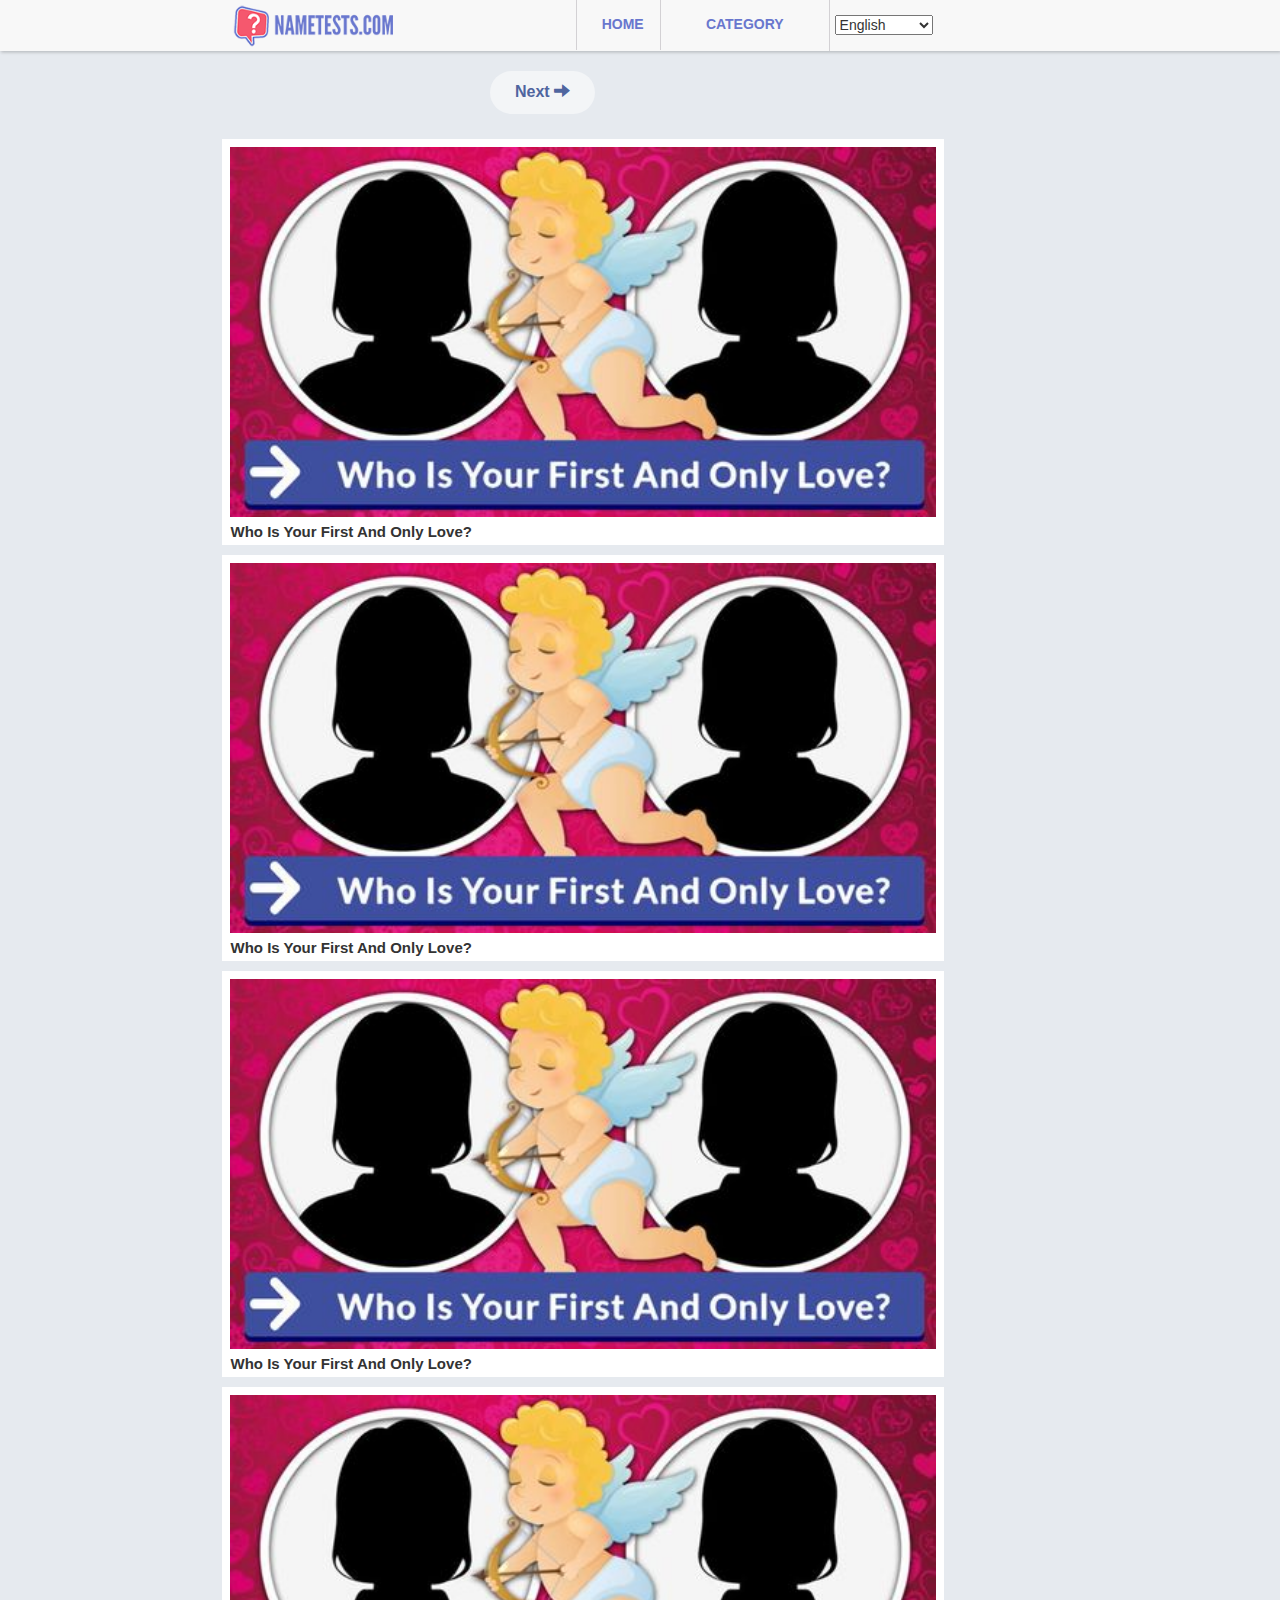
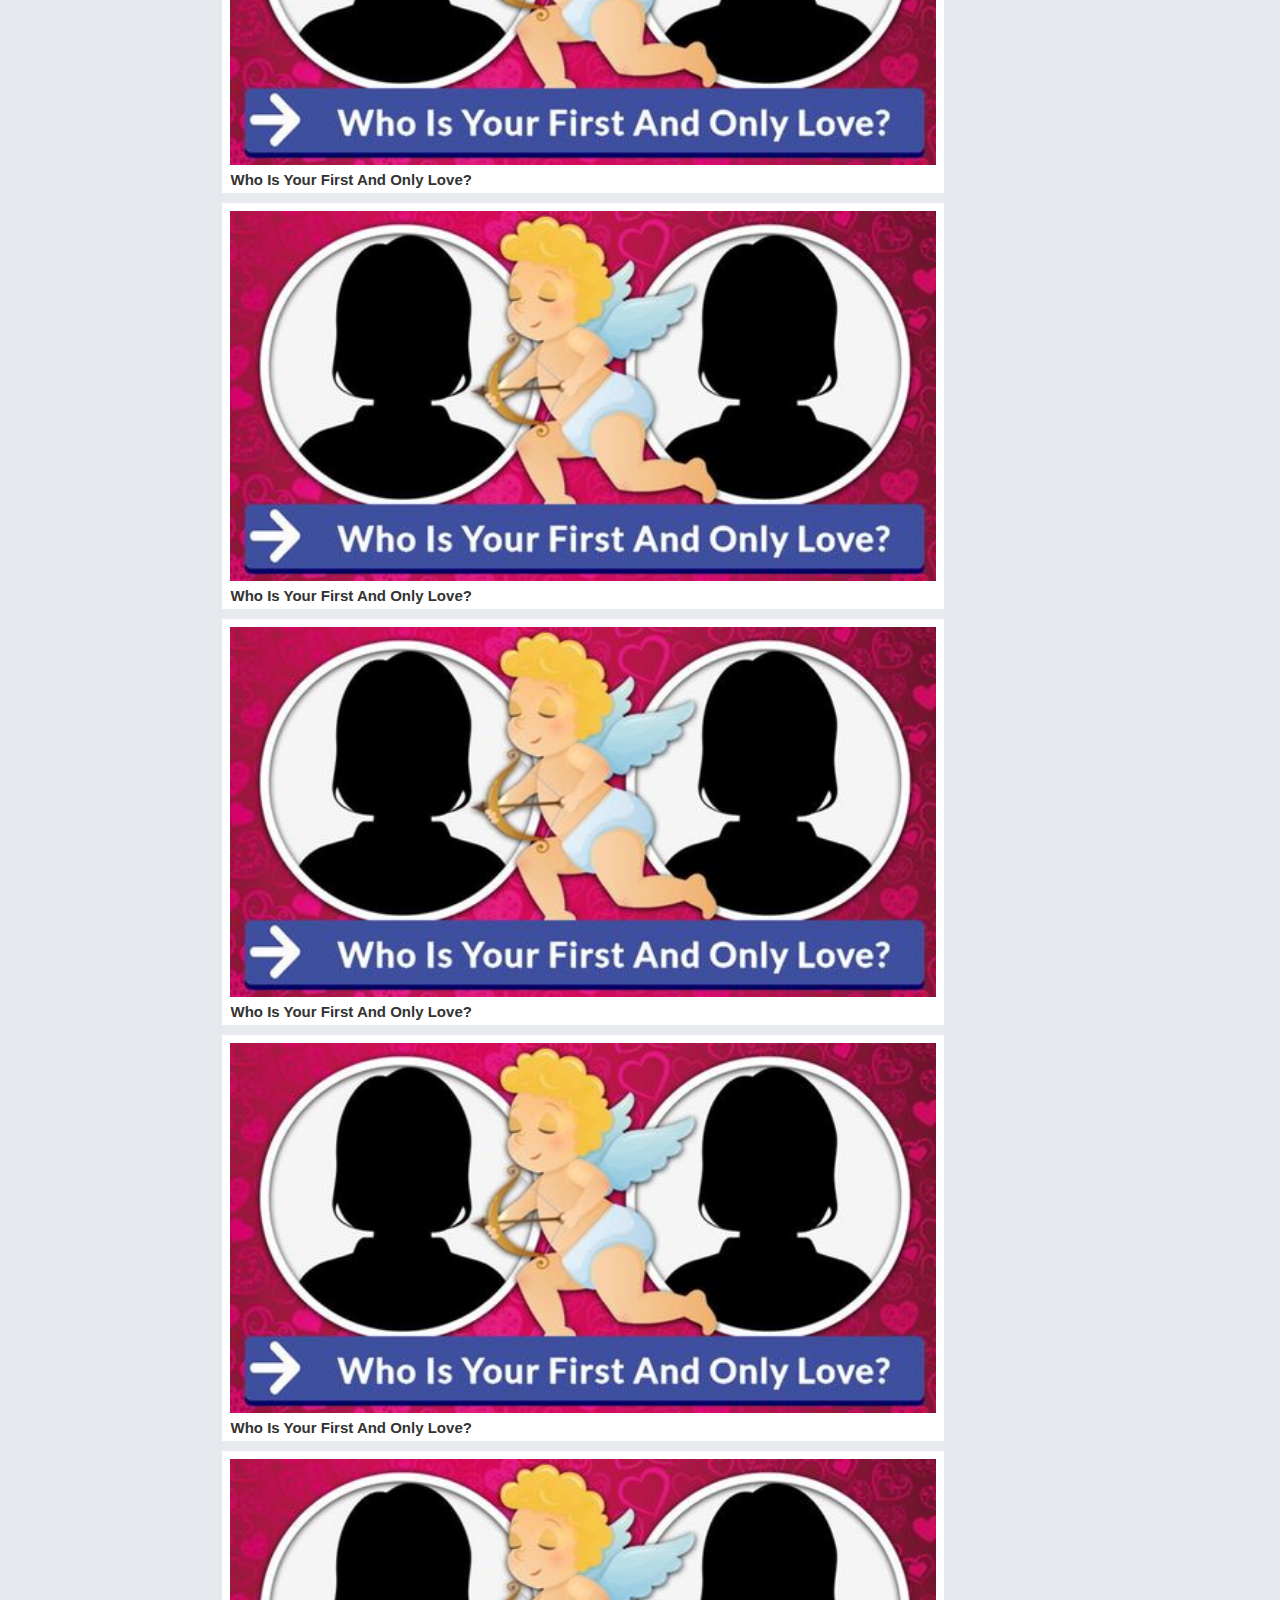
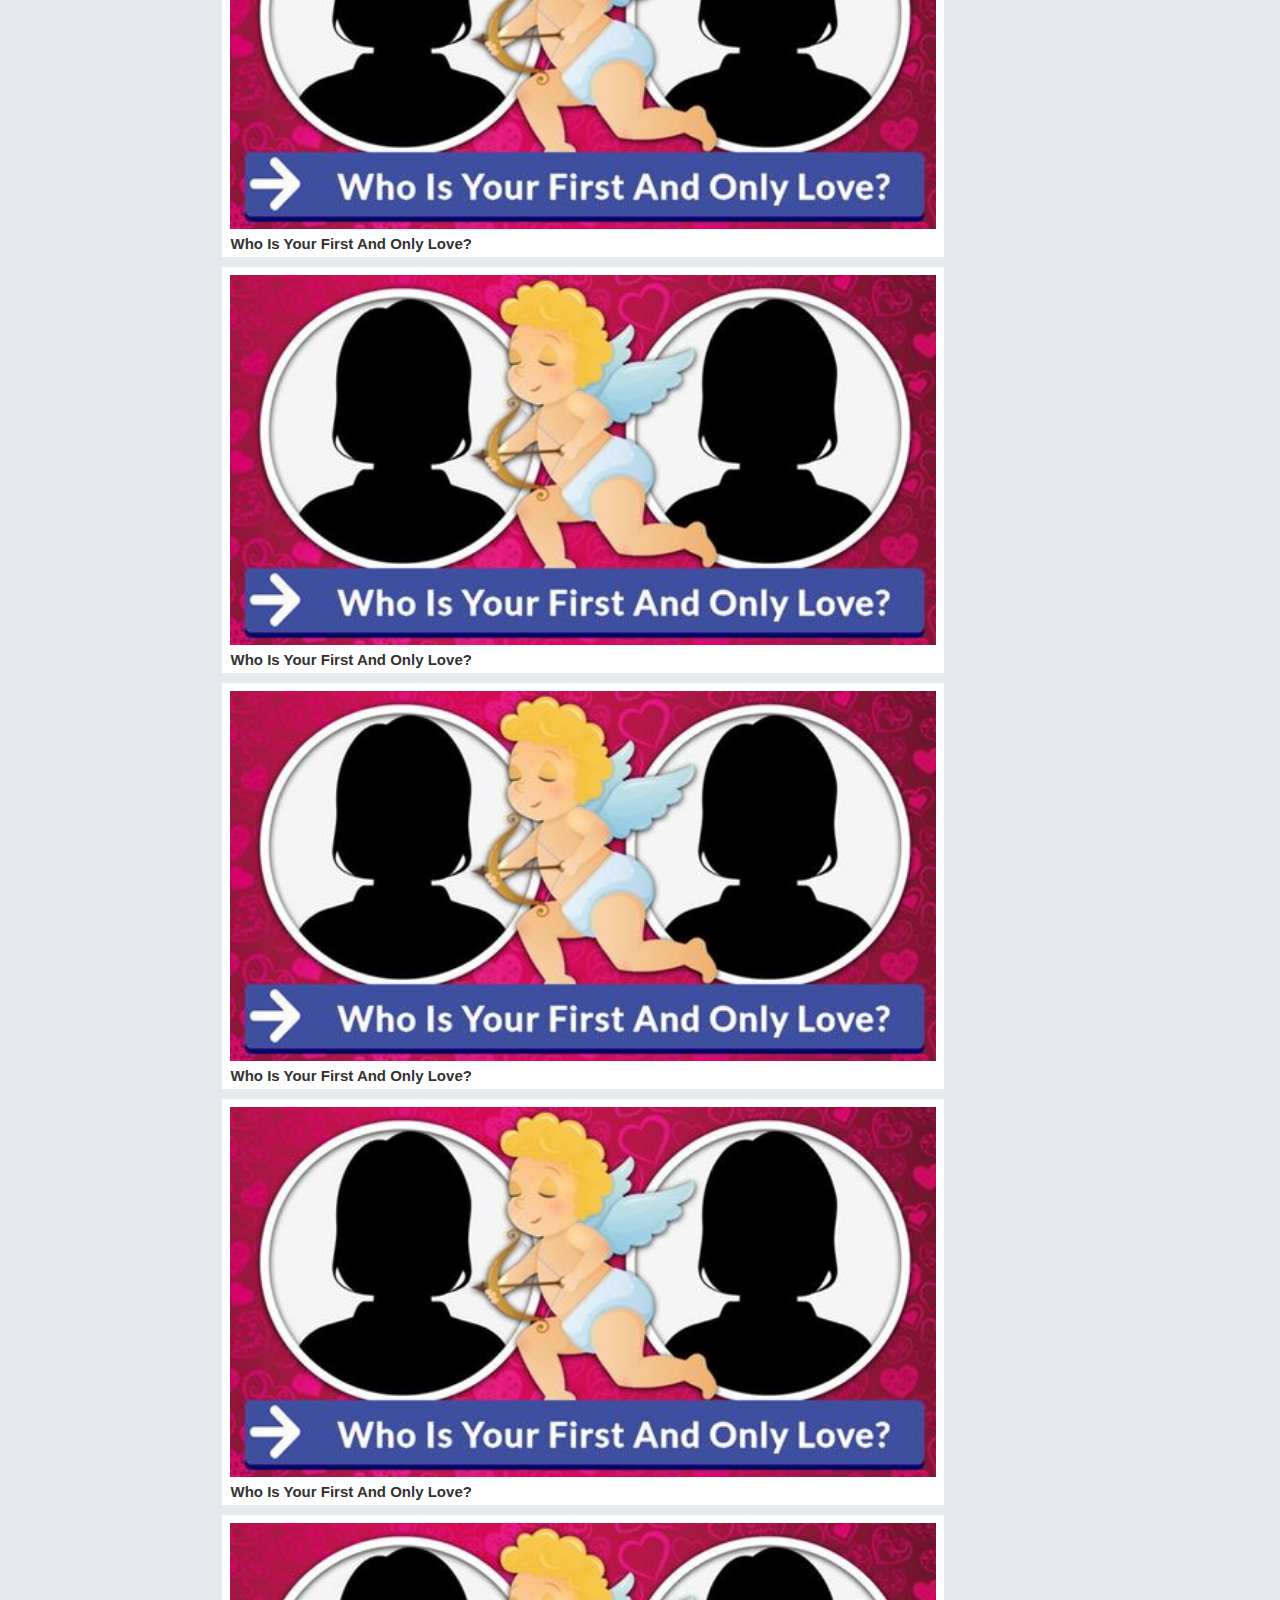
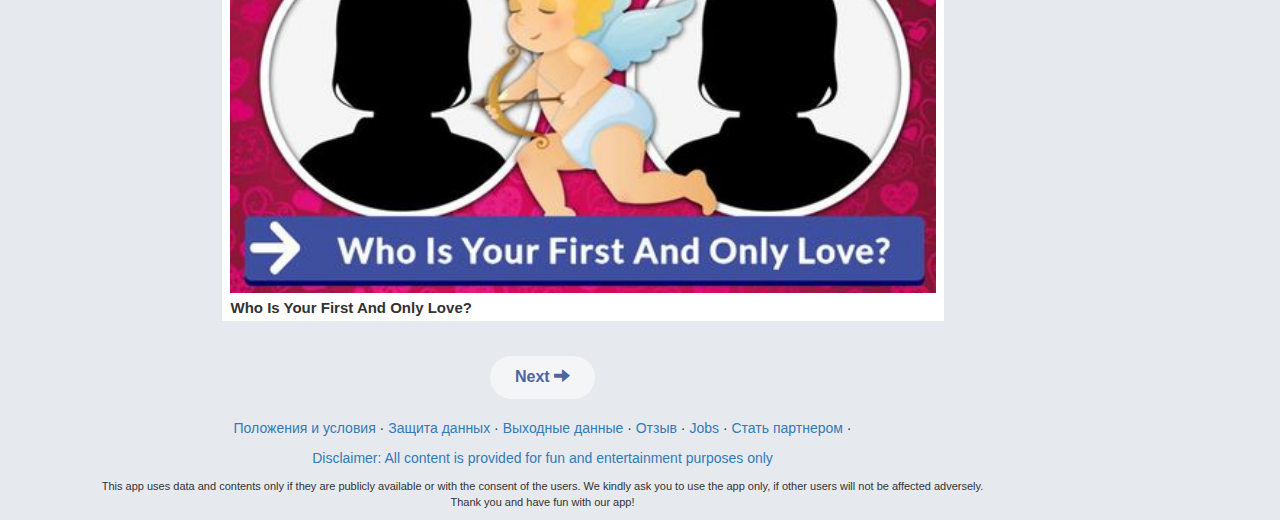
==== category.html @ 8df560ea "category and news added" ====
<!DOCTYPE html>
<html>
<head>
	<meta charset="utf-8">
	<meta name="viewport" content="width=device-width, initial-scale=1">
	<title>Nametests.com</title>

	<link rel="stylesheet"  href="font/glyphicons-halflings-regular.ttf">
	<link rel="stylesheet"  href="font/glyphicons-halflings-regular.svg">
	<link rel="stylesheet"  href="font/glyphicons-halflings-regular.eot">
	<link rel="stylesheet"  href="font/glyphicons-halflings-regular.woff">
	<link rel="stylesheet"  href="font/glyphicons-halflings-regular.woff2">

	<link rel="stylesheet" type="text/css" href="css/bootstrap.min.css">

	<link rel="stylesheet" type="text/css" href="css/style.css">
</head>
<body>
	<header class="navbar navbar-default col-md-12">
		<div class="row col-md-12 col-lg-10 col-lg-offset-1">

			<button type="button" class="navbar-toggle collapsed" id="menuBottom">
				<span class="sr-only">Toggle navigation</span>
				<span class="icon-bar"></span>
				<span class="icon-bar"></span>
				<span class="icon-bar"></span>
			</button>


			<div class="navbar-header col-md-2 col-sm-3 col-xs-4 col-md-offset-1 pull-xs-right">
				<a class="navbar-brand" href="/">
					<img src="images/logo.png" alt="nametests.com">
				</a>
			</div>
			<span class="fb-like-wrapper hidden-sm col-md-2 col-xs-3 hidden-xs">
				<div class="fb-like fb_iframe_widget" data-colorscheme="light" data-layout="button_count" data-action="like" data-show-faces="false" data-share="false" data-href="https://www.facebook.com/pages/nametestscom-%D1%80%D1%83%D1%81%D1%81%D0%BA%D0%B8%D0%B9/1572957792959895
" fb-xfbml-state="rendered" fb-iframe-plugin-query="action=like&amp;app_id=1629023360662076&amp;color_scheme=light&amp;container_width=79&amp;href=https%3A%2F%2Fwww.facebook.com%2Fpages%2Fnametestscom-%25D1%2580%25D1%2583%25D1%2581%25D1%2581%25D0%25BA%25D0%25B8%25D0%25B9%2F1572957792959895&amp;layout=button_count&amp;locale=ru_RU&amp;sdk=joey&amp;share=false&amp;show_faces=false">
					<span style="vertical-align: bottom; width: 123px; height: 20px;">
						<iframe name="f159bba89177264" width="1000px" height="1000px" frameborder="0" allowtransparency="true" allowfullscreen="true" scrolling="no" title="fb:like Facebook Social Plugin" src="https://www.facebook.com/v2.9/plugins/like.php?action=like&amp;app_id=1629023360662076&amp;channel=https%3A%2F%2Fstaticxx.facebook.com%2Fconnect%2Fxd_arbiter%2Fr%2F87XNE1PC38r.js%3Fversion%3D42%23cb%3Dfc40e62233b678%26domain%3Dru.nametests.com%26origin%3Dhttps%253A%252F%252Fru.nametests.com%252Ff3773d6dfa85e8%26relation%3Dparent.parent&amp;color_scheme=light&amp;container_width=79&amp;href=https%3A%2F%2Fwww.facebook.com%2Fpages%2Fnametestscom-%25D1%2580%25D1%2583%25D1%2581%25D1%2581%25D0%25BA%25D0%25B8%25D0%25B9%2F1572957792959895&amp;layout=button_count&amp;locale=ru_RU&amp;sdk=joey&amp;share=false&amp;show_faces=false" style="border: none; visibility: visible; width: 123px; height: 20px;" class="">
						</iframe>
					</span>
				</div>
			</span>
			<div class="active col-md-1 col-sm-2 hidden-xs">
				<a href="index.html">HOME</a>
			</div>
			<div class="active col-md-2 col-sm-2 hidden-xs">
				<a href="category.html">CATEGORY</a>
			</div>
			<div class="lang-selector col-md-1 col-sm-2 hidden-xs">
				<select id="langchooser" class="user-success">
					<option value="de">Deutsch</option>
					<option value="en" selected="">English</option>
					<option value="es">Español</option>
					<option value="pt">Português</option>
					<option value="it">Italiano</option>
					<option value="fr">Français</option>
					<option value="nl">Nederlands</option>
					<option value="hu">Magyar</option>
					<option value="el">Ελληνικά</option>
					<option value="tr">Türkçe</option>
					<option value="da">Dansk</option>
					<option value="ru">русский</option>
					<option value="sv">Svenska</option>
					<option value="cs">čeština</option>
					<option value="sk">Slovenčina</option>
					<option value="no">Norsk</option>
					<option value="fi">Suomi</option>
					<option value="ar">العربية</option>
					<option value="id">Indonesia</option>
					<option value="pl">Polski</option>
					<option value="ja">日本人</option>
					<option value="sl">Slovenščina</option>
					<option value="bg">български</option>
					<option value="lt">Lietuvos</option>
					<option value="lv">Latviešu</option>
					<option value="bs">Bosanski</option>
					<option value="hr">Hrvatski</option>
					<option value="et">Eesti</option>
					<option value="hi">नॉट</option>
					<option value="ko">한국의</option>
					<option value="mk">македонски</option>
					<option value="ro">Român</option>
					<option value="sr">српски</option>
					<option value="tl">Tagalog</option>
					<option value="th">ไทย</option>
					<option value="kk">Қазақ</option>
					<option value="vi">tiếng Việt</option>
					<option value="ms">Malaysiah</option>
					<option value="zh">中国</option>
					<option value="ur">اردو</option>
					<option value="he">עברית</option>
					<option value="bn">বাংলাভাষী</option>
					<option value="sw">Kiswahili</option>
					<option value="ne">नेपाली</option>
					<option value="uk">українська</option>
				</select>
			</div>
			<div class="row bottom-menu hidden-sm hidden-md hidden-lg" style="display: none;">
				<div class="row fb-btn">
					<div class="col-xs-12">
						<span class="fb-like-wrappe pull-left">
							<div class="fb-like fb_iframe_widget" data-colorscheme="light" data-layout="button_count" data-action="like" data-show-faces="false" data-share="false" data-href="https://www.facebook.com/pages/nametestscom-%D1%80%D1%83%D1%81%D1%81%D0%BA%D0%B8%D0%B9/1572957792959895
" fb-xfbml-state="rendered" fb-iframe-plugin-query="action=like&amp;app_id=1629023360662076&amp;color_scheme=light&amp;container_width=79&amp;href=https%3A%2F%2Fwww.facebook.com%2Fpages%2Fnametestscom-%25D1%2580%25D1%2583%25D1%2581%25D1%2581%25D0%25BA%25D0%25B8%25D0%25B9%2F1572957792959895&amp;layout=button_count&amp;locale=ru_RU&amp;sdk=joey&amp;share=false&amp;show_faces=false">
					<span style="vertical-align: bottom; width: 123px; height: 20px;">
						<iframe name="f159bba89177264" width="1000px" height="1000px" frameborder="0" allowtransparency="true" allowfullscreen="true" scrolling="no" title="fb:like Facebook Social Plugin" src="https://www.facebook.com/v2.9/plugins/like.php?action=like&amp;app_id=1629023360662076&amp;channel=https%3A%2F%2Fstaticxx.facebook.com%2Fconnect%2Fxd_arbiter%2Fr%2F87XNE1PC38r.js%3Fversion%3D42%23cb%3Dfc40e62233b678%26domain%3Dru.nametests.com%26origin%3Dhttps%253A%252F%252Fru.nametests.com%252Ff3773d6dfa85e8%26relation%3Dparent.parent&amp;color_scheme=light&amp;container_width=79&amp;href=https%3A%2F%2Fwww.facebook.com%2Fpages%2Fnametestscom-%25D1%2580%25D1%2583%25D1%2581%25D1%2581%25D0%25BA%25D0%25B8%25D0%25B9%2F1572957792959895&amp;layout=button_count&amp;locale=ru_RU&amp;sdk=joey&amp;share=false&amp;show_faces=false" style="border: none; visibility: visible; width: 123px; height: 20px;" class="">
						</iframe>
					</span>
						</div>
					</div>
				</div>
				<div class="row menu-btn">
					<div class="col-xs-12">
						<div class="menu-active">
							<a href="index.html">HOME</a>
						</div>
						<div class="menu-active">
							<a href="category.html">CATEGORY</a>
						</div>
					</div>
				</div>
				<div class="row selector">
					<div class="col-xs-12">
						<div class="menu-lang-selector">
				<select id="langchooser" class="user-success">
					<option value="de">Deutsch</option>
					<option value="en" selected="">English</option>
					<option value="es">Español</option>
					<option value="pt">Português</option>
					<option value="it">Italiano</option>
					<option value="fr">Français</option>
					<option value="nl">Nederlands</option>
					<option value="hu">Magyar</option>
					<option value="el">Ελληνικά</option>
					<option value="tr">Türkçe</option>
					<option value="da">Dansk</option>
					<option value="ru">русский</option>
					<option value="sv">Svenska</option>
					<option value="cs">čeština</option>
					<option value="sk">Slovenčina</option>
					<option value="no">Norsk</option>
					<option value="fi">Suomi</option>
					<option value="ar">العربية</option>
					<option value="id">Indonesia</option>
					<option value="pl">Polski</option>
					<option value="ja">日本人</option>
					<option value="sl">Slovenščina</option>
					<option value="bg">български</option>
					<option value="lt">Lietuvos</option>
					<option value="lv">Latviešu</option>
					<option value="bs">Bosanski</option>
					<option value="hr">Hrvatski</option>
					<option value="et">Eesti</option>
					<option value="hi">नॉट</option>
					<option value="ko">한국의</option>
					<option value="mk">македонски</option>
					<option value="ro">Român</option>
					<option value="sr">српски</option>
					<option value="tl">Tagalog</option>
					<option value="th">ไทย</option>
					<option value="kk">Қазақ</option>
					<option value="vi">tiếng Việt</option>
					<option value="ms">Malaysiah</option>
					<option value="zh">中国</option>
					<option value="ur">اردو</option>
					<option value="he">עברית</option>
					<option value="bn">বাংলাভাষী</option>
					<option value="sw">Kiswahili</option>
					<option value="ne">नेपाली</option>
					<option value="uk">українська</option>
				</select>
			</div>
					</div>
				</div>
			</div>
		</div>
	</header>
	
	<main class="maincontainer">
		<!-- <div class="row">

		</div> -->
		<div class="container new-index">
			<div class="row">
				<div class="col-xs-12 col-lg-10 no-padding">
					<div class="text-center pager-holder">
						<ul class="pager pager-top dist-top-30">
							<li>
								<a href="#">Next <span class="glyphicon glyphicon-arrow-right"></span>
								</a>
							</li>
						</ul>
					</div>
					<div class="row content_block">
						<div class="col-md-9 col-sm-9 col-md-offset-2 col-sm-offset-1 box text-center">
							<div class="flex_inner">
								<a href="index.html">
									<img class="img-responsive col-xs-12" src="images/e9c9415f4c6633129fe4673bb098b0c0.jpg" >
									<span class="h2">Who Is Your First And Only Love?</span>
								</a>
							</div>
						</div>
						<div class="col-md-9 col-sm-9 col-md-offset-2 col-sm-offset-1 box text-center">
							<div class="flex_inner">
								<a href="index.html">
									<img class="img-responsive col-xs-12" src="images/e9c9415f4c6633129fe4673bb098b0c0.jpg" >
									<span class="h2">Who Is Your First And Only Love?</span>
								</a>
							</div>
						</div>
						<div class="col-md-9 col-sm-9 col-md-offset-2 col-sm-offset-1 box text-center">
							<div class="flex_inner">
								<a href="index.html">
									<img class="img-responsive col-xs-12" src="images/e9c9415f4c6633129fe4673bb098b0c0.jpg" >
									<span class="h2">Who Is Your First And Only Love?</span>
								</a>
							</div>
						</div>
						<div class="col-md-9 col-sm-9 col-md-offset-2 col-sm-offset-1 box text-center">
							<div class="flex_inner">
								<a href="index.html">
									<img class="img-responsive col-xs-12" src="images/e9c9415f4c6633129fe4673bb098b0c0.jpg" >
									<span class="h2">Who Is Your First And Only Love?</span>
								</a>
							</div>
						</div>
						<div class="col-md-9 col-sm-9 col-md-offset-2 col-sm-offset-1 box text-center">
							<div class="flex_inner">
								<a href="index.html">
									<img class="img-responsive col-xs-12" src="images/e9c9415f4c6633129fe4673bb098b0c0.jpg" >
									<span class="h2">Who Is Your First And Only Love?</span>
								</a>
							</div>
						</div>
						<div class="col-md-9 col-sm-9 col-md-offset-2 col-sm-offset-1 box text-center">
							<div class="flex_inner">
								<a href="index.html">
									<img class="img-responsive col-xs-12" src="images/e9c9415f4c6633129fe4673bb098b0c0.jpg" >
									<span class="h2">Who Is Your First And Only Love?</span>
								</a>
							</div>
						</div>
						<div class="col-md-9 col-sm-9 col-md-offset-2 col-sm-offset-1 box text-center">
							<div class="flex_inner">
								<a href="index.html">
									<img class="img-responsive col-xs-12" src="images/e9c9415f4c6633129fe4673bb098b0c0.jpg" >
									<span class="h2">Who Is Your First And Only Love?</span>
								</a>
							</div>
						</div>
						<div class="col-md-9 col-sm-9 col-md-offset-2 col-sm-offset-1 box text-center">
							<div class="flex_inner">
								<a href="index.html">
									<img class="img-responsive col-xs-12" src="images/e9c9415f4c6633129fe4673bb098b0c0.jpg" >
									<span class="h2">Who Is Your First And Only Love?</span>
								</a>
							</div>
						</div>
						<div class="col-md-9 col-sm-9 col-md-offset-2 col-sm-offset-1 box text-center">
							<div class="flex_inner">
								<a href="index.html">
									<img class="img-responsive col-xs-12" src="images/e9c9415f4c6633129fe4673bb098b0c0.jpg" >
									<span class="h2">Who Is Your First And Only Love?</span>
								</a>
							</div>
						</div>
						<div class="col-md-9 col-sm-9 col-md-offset-2 col-sm-offset-1 box text-center">
							<div class="flex_inner">
								<a href="index.html">
									<img class="img-responsive col-xs-12" src="images/e9c9415f4c6633129fe4673bb098b0c0.jpg" >
									<span class="h2">Who Is Your First And Only Love?</span>
								</a>
							</div>
						</div>
						<div class="col-md-9 col-sm-9 col-md-offset-2 col-sm-offset-1 box text-center">
							<div class="flex_inner">
								<a href="index.html">
									<img class="img-responsive col-xs-12" src="images/e9c9415f4c6633129fe4673bb098b0c0.jpg" >
									<span class="h2">Who Is Your First And Only Love?</span>
								</a>
							</div>
						</div>
						<div class="col-md-9 col-sm-9 col-md-offset-2 col-sm-offset-1 box text-center">
							<div class="flex_inner">
								<a href="index.html">
									<img class="img-responsive col-xs-12" src="images/e9c9415f4c6633129fe4673bb098b0c0.jpg" >
									<span class="h2">Who Is Your First And Only Love?</span>
								</a>
							</div>
						</div>								
					</div>
					<div class="text-center pager-holder">
						<ul class="pager pager-top dist-top-30">
							<li>
								<a href="#">Next <span class="glyphicon glyphicon-arrow-right"></span>
								</a>
							</li>
						</ul>
					</div>
				</div>
			</div>
		</div>		
	</main>	
	<footer>
		<div class="container">
			<div class="row dist-top-30">
				<div class="col-xs-12 col-lg-10 text-center">
					<p>
						<a href="//www.socialsweethearts.de/terms.html" target="_blank">Положения и условия</a> ·
						<a href="//www.socialsweethearts.de/privacy.html" target="_blank">Защита данных</a> ·
						<a href="//www.socialsweethearts.de/de_DE/imprint" target="_blank">Выходные данные</a> ·
						<a href="/accounts/feedback/?url=https://ru.nametests.com/" target="_blank">Отзыв</a> ·
						<a href="//www.socialsweethearts.de/en_US/it-career" target="_blank">Jobs</a> ·
						<a href="//docs.google.com/a/socialsweethearts.de/forms/d/1ggzWjZHk2m-KU-2leSanIcna3WeY4Wy_sieBoBsuhFA/viewform" target="_blank">Стать партнером</a> ·
						<a class="logout" style="display: none;" href="/test/user_logout/?next=/">Выйти</a>
					</p>
					<p>
						<a href="//www.socialsweethearts.de/terms.html" target="_blank">Disclaimer: All content is
						provided for fun and entertainment purposes only</a>
					</p>
					<p class="small-footer">
						This app uses data and contents only if they are publicly available or with
						the consent of the users. We kindly ask you to use the app only,
						if other users will not be affected adversely. <br> Thank you and have fun with
						our app!
					</p>
				</div>	
			</div>	
		</div>		
	</footer>		
	<script src="js/bootstrap.min.js" ></script>
	<script src="js/jquery-3.2.1.min.js" ></script>
	<script>
		$(document).ready(function()
		{
			$("#menuBottom").click(function()
			{
				$(".bottom-menu").toggle();
			});
		});
	</script>
</body>
</html>
---- css/style.css ----
html, body {
    background: #E6EAEF;
    text-shadow: 0 1px 0 #fff;
    -webkit-font-smoothing: antialiased;
    text-shadow: rgba(0,0,0,0.01) 0 0 1px;
}

body {
    font-family: "Helvetica Neue",Helvetica,Arial,sans-serif;
    font-size: 14px;
    line-height: 1.42857;
    color: #333333;
    background-color: #fff;
}

a
{
	color: #337ab7;
    text-decoration: none !important;
}

footer
{
	background: #E6EAEF;
}

.navbar {
    border: none;
    -moz-border-radius: 0;
    -webkit-border-radius: 0;
    border-radius: 0;
    box-shadow: 1px 1.7px 3px 0 rgba(0,0,0,0.2);
    margin-bottom: 0;
}

.navbar-default {
    background-color: #f8f8f8;
    border-color: #e7e7e7;
}

.navbar .navbar-header {
	padding-right: 0px;
}

.navbar .navbar-header .navbar-brand {
	padding:0px;
}

.navbar .navbar-header .navbar-brand img {
    max-width: 160px;
}

.menu-btn .fb-like-wrapper
{
	float: left;
}

.menu-btn .menu-active,
.selector .menu-lang-selector
{
	padding-top: 15px;
}

.menu-btn .menu-active a
{
	font-weight: bold;
    color: #6977ce;
    background: transparent;
}

.navbar .navbar-toggle
{
	float: left;
    margin-left: 15px;
    margin-right: 15px;
}

.bottom-menu
{
	clear: both;
    padding: 20px;
}

.navbar .fb-like-wrapper
{
	padding-left: 0px;
    margin-top: 15px;
	margin-right: 20px;
	overflow: hidden;
    text-align: right;
}

.navbar-default .navbar-toggle:hover, .navbar-default .navbar-toggle:focus {
    background-color: #ddd;
}

.navbar .active>a
{
	font-weight: bold;
    color: #6977ce;
    background: transparent;
}

.navbar .active
{
	padding: 15px 25px 15px 25px;
    text-align: center;
    border-left: 1px solid #d3d1d4;
}

.navbar .lang-selector
{
	padding: 15px 25px 15px 5px;
	border-left: 1px solid #d3d1d4;
}

.navbar .lang-selector:hover,
.navbar .active:hover
{
	background: #e7e7e7;
    color: #6977ce;
}

.maincontainer
{
	clear: both;
	background: #E6EAEF;
}

.pager li>a, .pager a, .pager li>span {
    padding: 10px 25px;
    border: none;
    -moz-border-radius: 25px;
    -webkit-border-radius: 25px;
    border-radius: 25px;
    background: #fff;
    background: rgba(255,255,255,0.5);
    font-weight: bold;
    color: #4f659f;
    margin: 0 7px;
    font-size: 16px;
}

.pager li>a:hover, .pager li>span:hover {
    background: #D1D8E4;
    border: none;
}

.index-cp-flex>.flex.box {
    margin: 5px;
}


.maincontainer .box
{
	
	background-color: #fff;
	padding: 3px;
    border: 5px solid #E6EAEF;
    overflow: overlay;
}

.row .box .flex_inner
{
	padding: 5px;
}

.content_block
{
	margin-bottom: 30px;
}

.row .box .flex_inner .h2
{
    font-family: Arial,Helvetica,sans-serif;
    font-size: 15px;
    line-height: 20.0px;
    font-weight: bold;
    color: #333;
    border: none;
    text-align: left;
    margin: 5px 0 0 0;
    white-space: normal;
    word-break: break-word;
    float: left;
}

.flex_inner>a>img
{
	max-width: 100%;
	padding: 0px;
}


.news_box_title
{
	font-family: 'Helvetica Neue', Helvetica, Arial, sans-serif;
    font-size: 20.0px;
    font-weight: bold;
    text-decoration: none;
    color: #333333;
    border-width: 0;
    background: transparent;
    border-style: none;
    border-color: #D6D5D3;
    padding: 0 0 6px 0;
}

.news_box
{
	overflow: hidden;
	border: 5px solid #E6EAEF;
	width: 20%;
	float: left;
	margin: 0px;
}


.news_box .box_title>a>span
{
	max-height: 60.0px;
    color: #333333;
    font-family: 'Helvetica Neue', Helvetica, Arial, sans-serif;
    font-size: 15.0px;
    line-height: 20.0px;
    font-weight: bold;
    text-decoration: none;
}

.container .small-footer
{
	font-size: 11px;
}

.news_box .box_img>a
{
	display: block;
    width: inherit;
}

.news_box .box_img>a>img
{
	width: 100%;
}


@media screen and (min-width: 1200px)
{
	.news_box:nth-of-type(-n+10) {
	    display: block;
	    visibility: visible;
	}
}

@media screen and (max-width: 1199px) and (min-width: 530px)
{
	.news_box:nth-of-type(-n+8) {
	    display: block;
	    visibility: visible;
	    width: 32%;
	}
}

@media screen and (max-width: 1199px) and (min-width: 530px)
{
	.news_box:nth-of-type(n+8) {
	    display: none;
	    visibility: hidden;
	}
}

@media screen and (max-width: 529px) and (min-width: 420px) 
{
	.news_box:nth-of-type(n+1) {
	    display: block;
	    visibility: visible;
	    width: 47.995%;
	}
}

@media screen and (max-width: 529px) and (min-width: 420px) 
{
	.news_box:nth-of-type(n+6) {
	    display: none;
	    visibility: hidden;
	}
}

@media screen and (max-width: 419px) and (min-width: 0px)
{
	.news_box:nth-of-type(-n+7) {
	    display: block;
	    visibility: visible;
	    width: 100%;
	}
}

@media screen and (max-width: 419px) and (min-width: 0px)
{
	.news_box:nth-of-type(n+8) {
	    display: none;
	    visibility: hidden;
	}
}

.bottom_news
{
	padding: 10px;
}
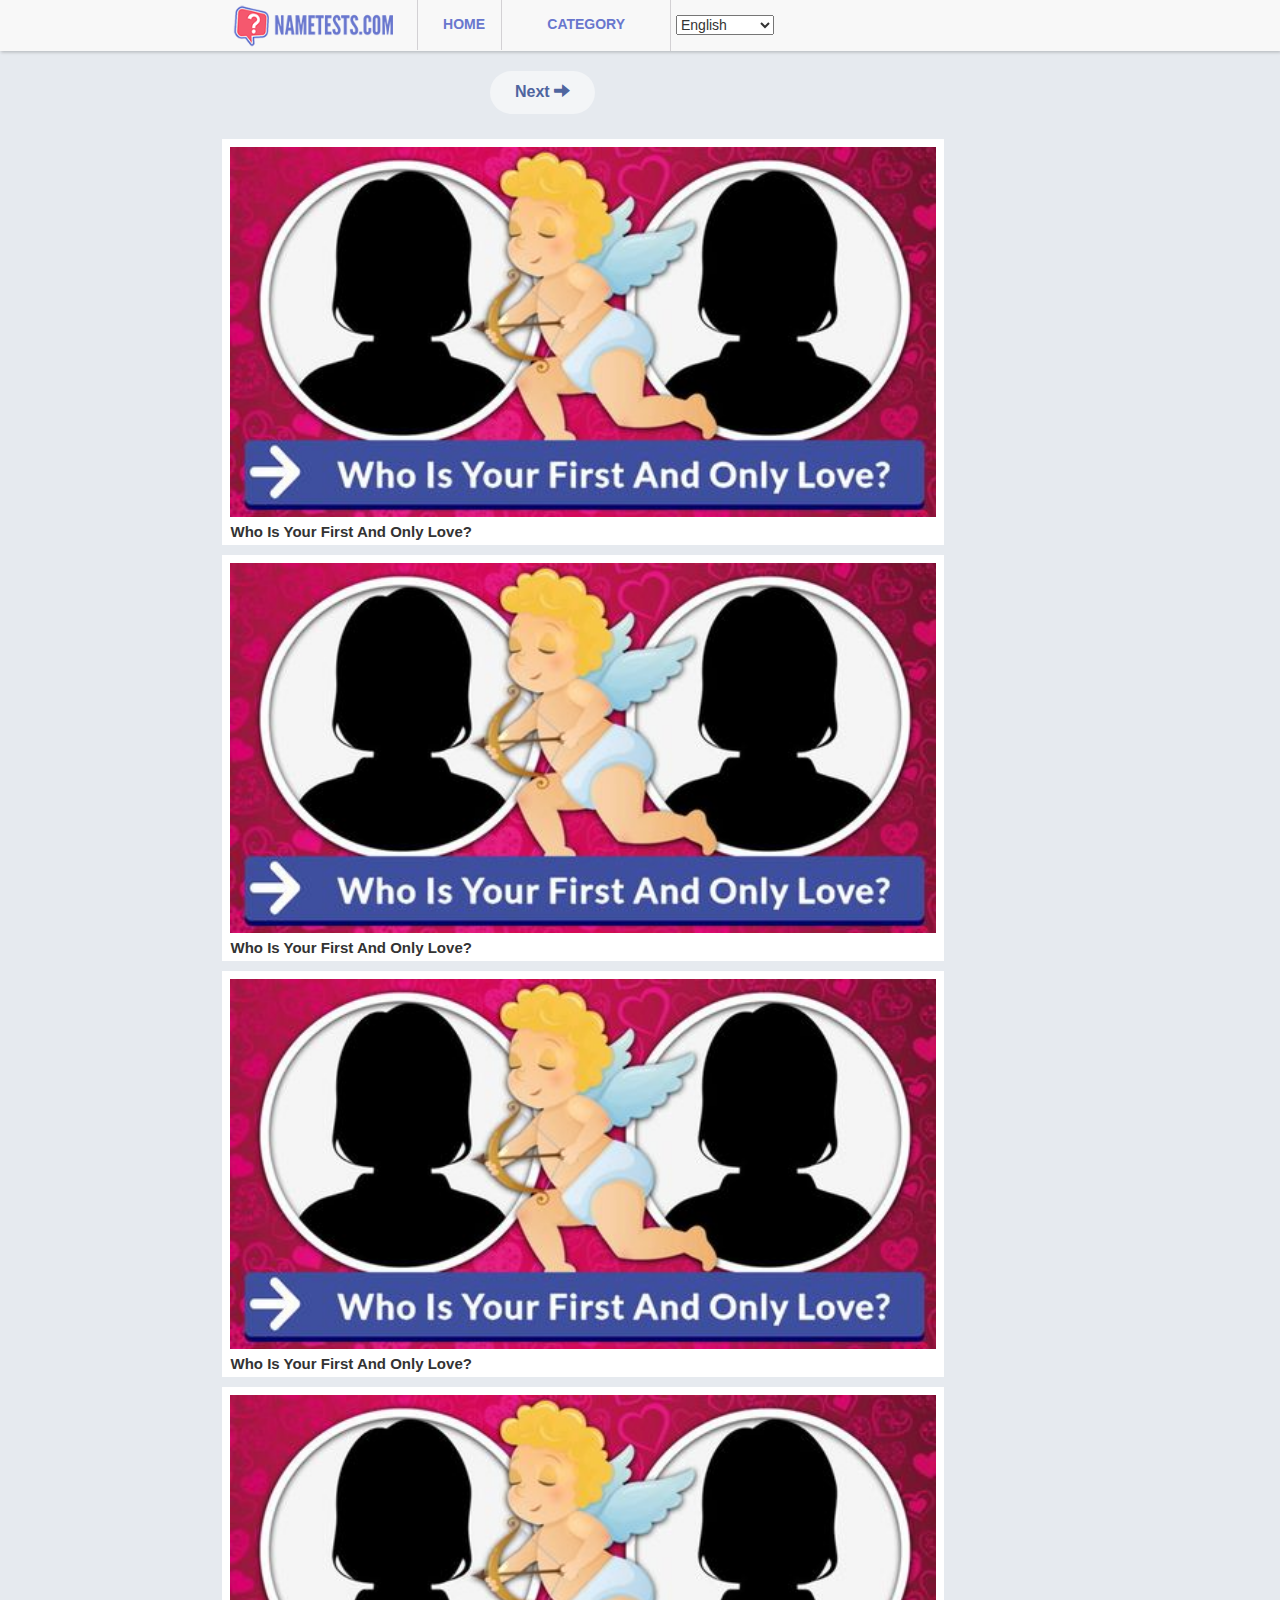
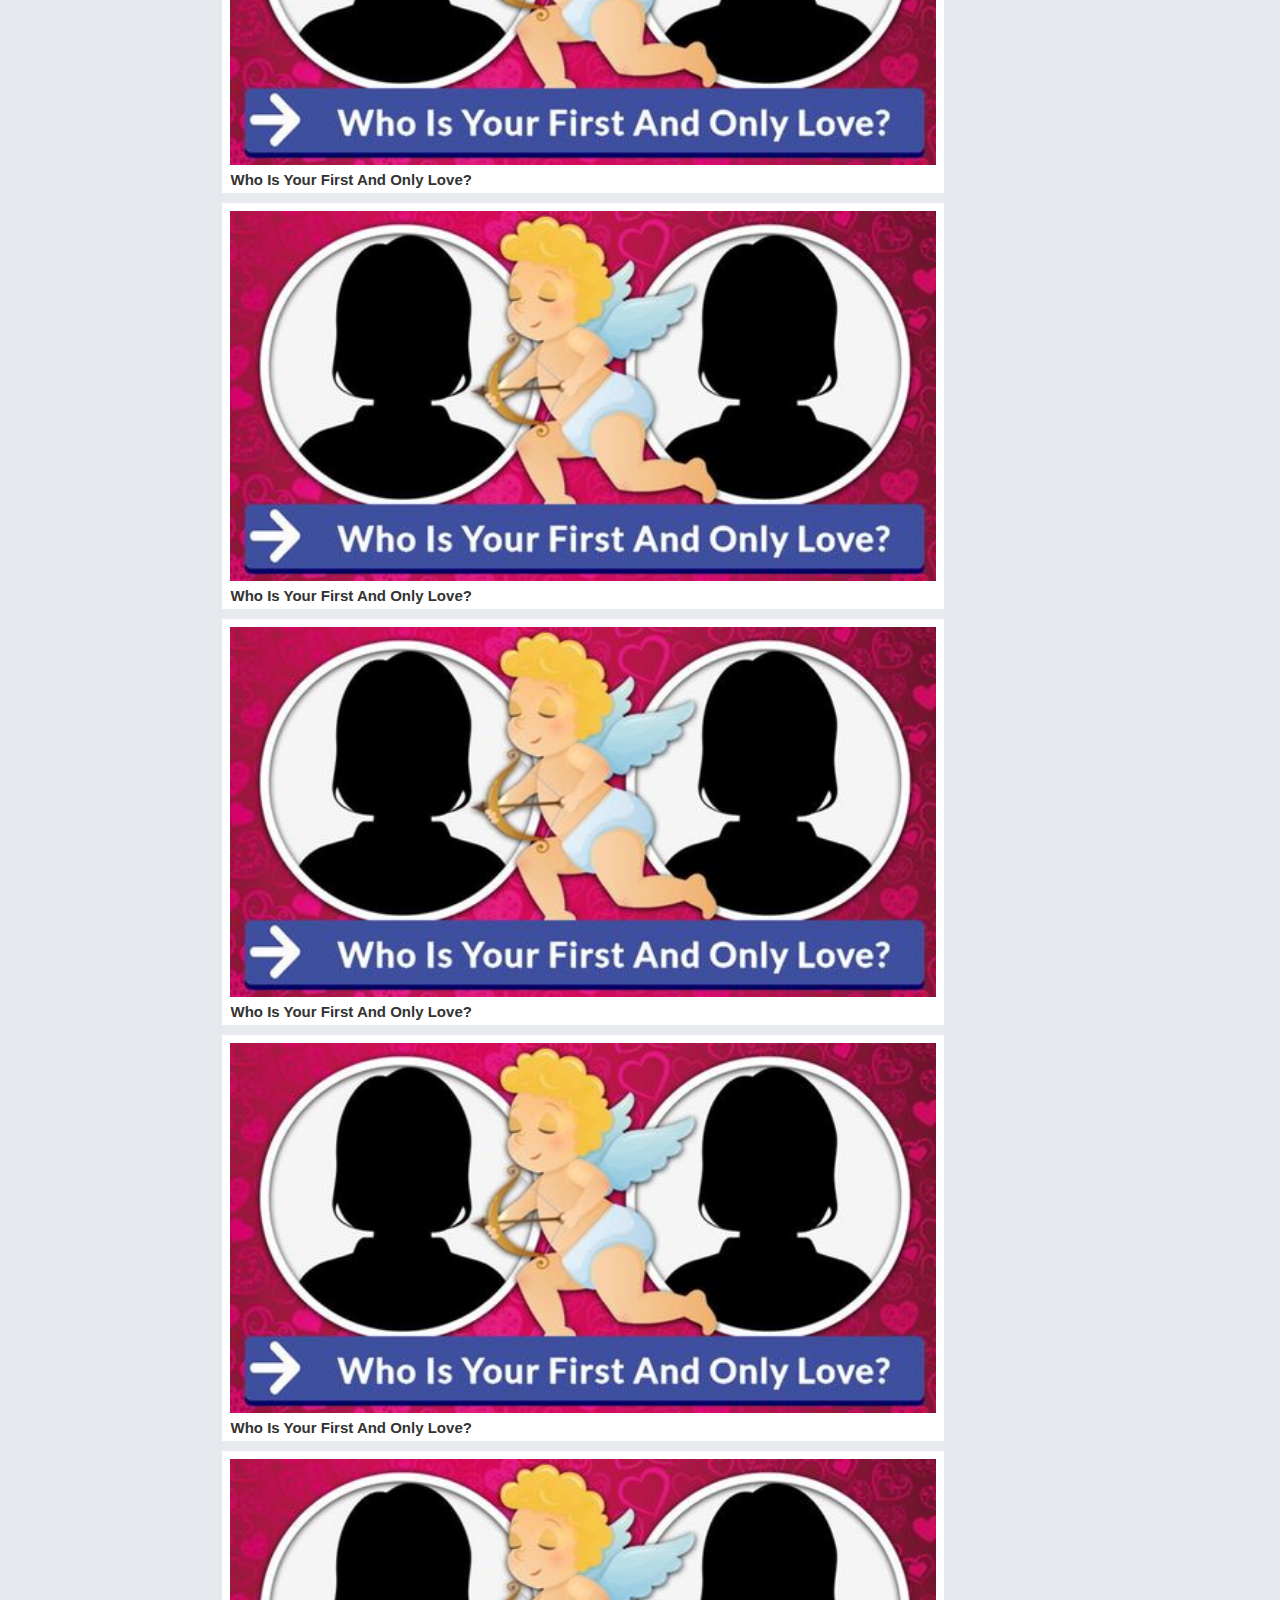
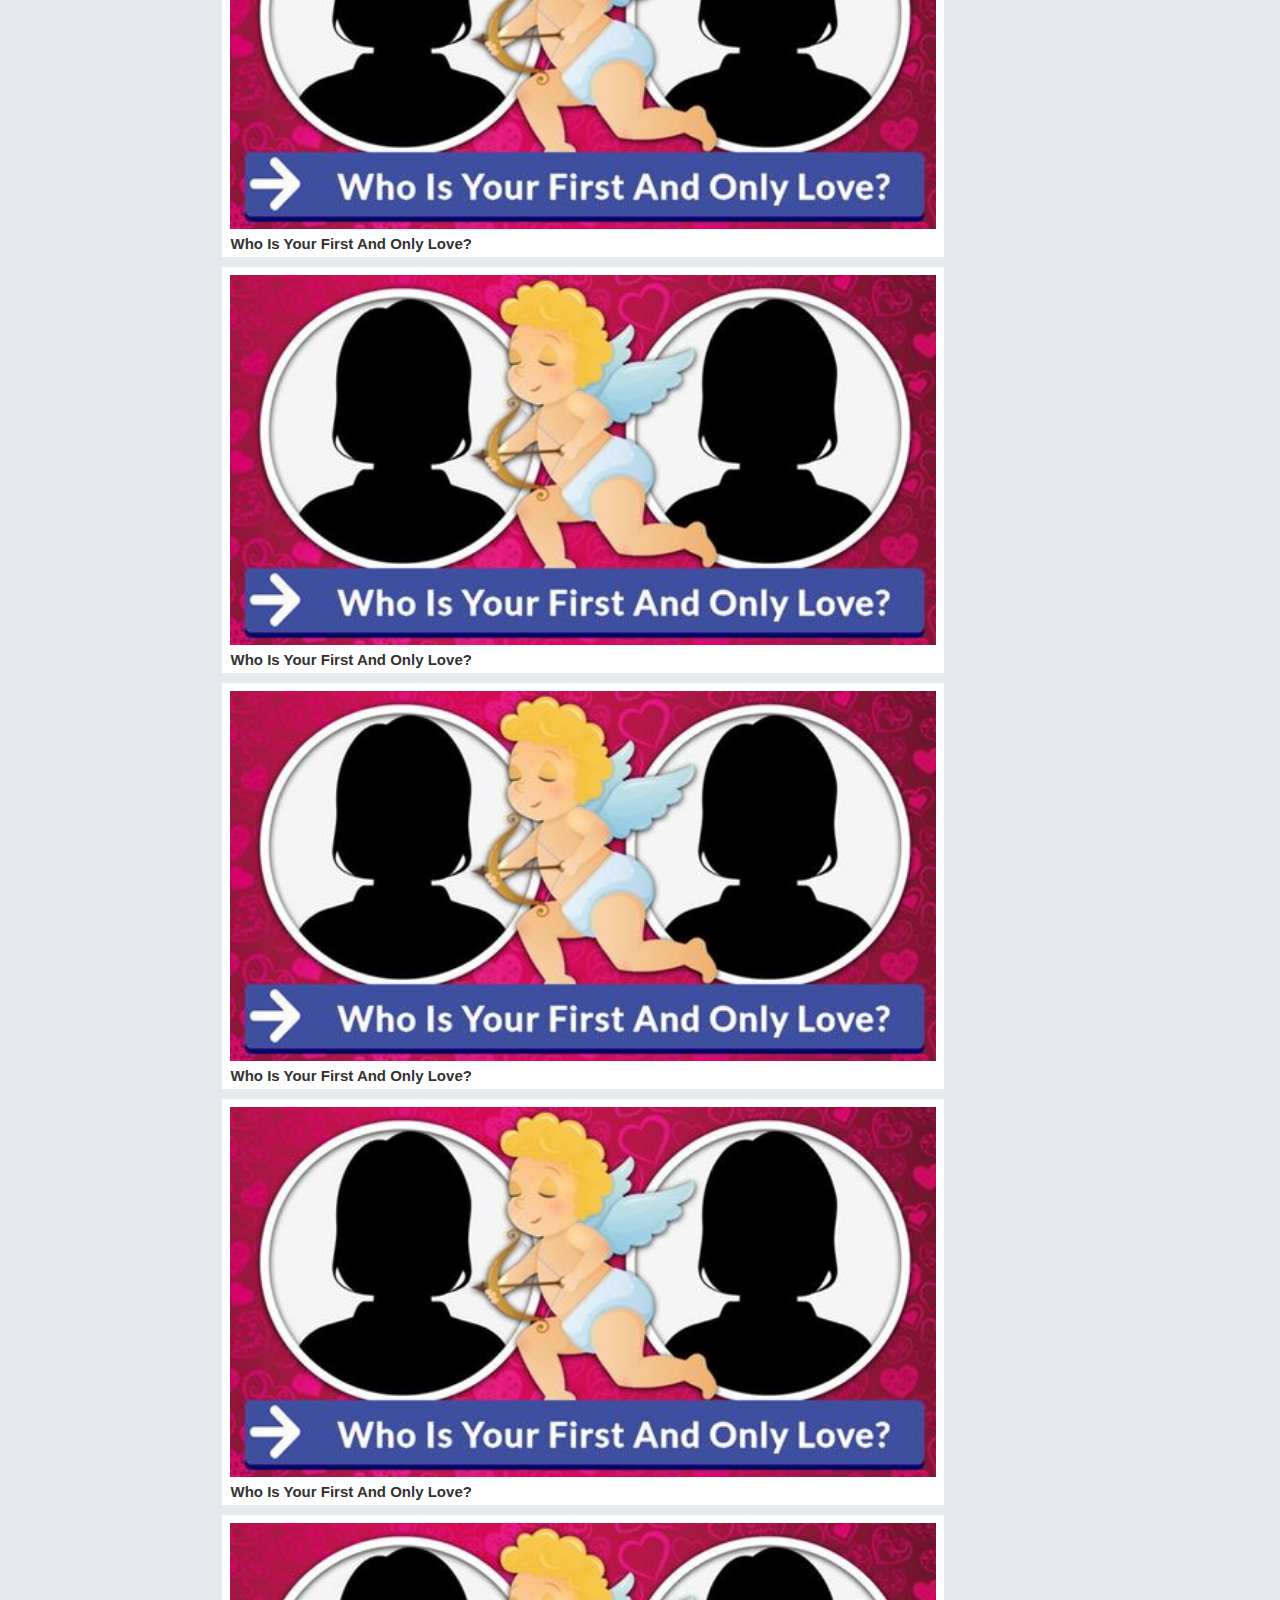
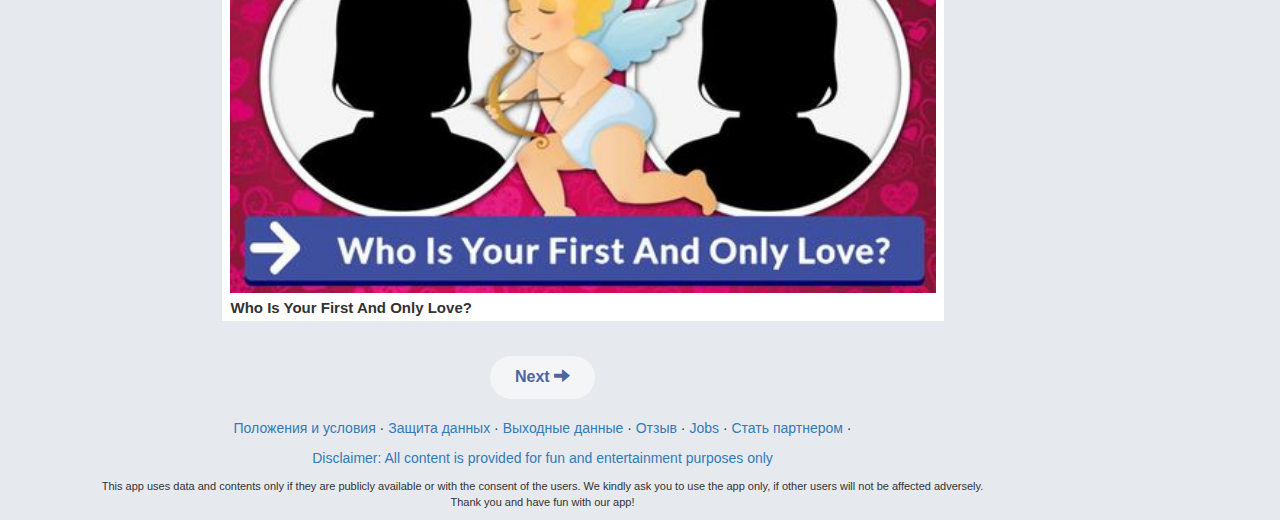
==== commit 66c80620: "validator check" ====
--- a/category.html
+++ b/category.html
@@ -29,18 +29,9 @@
 
 			<div class="navbar-header col-md-2 col-sm-3 col-xs-4 col-md-offset-1 pull-xs-right">
 				<a class="navbar-brand" href="/">
-					<img src="images/logo.png" alt="nametests.com">
+					<img alt="" src="images/logo.png">
 				</a>
 			</div>
-			<span class="fb-like-wrapper hidden-sm col-md-2 col-xs-3 hidden-xs">
-				<div class="fb-like fb_iframe_widget" data-colorscheme="light" data-layout="button_count" data-action="like" data-show-faces="false" data-share="false" data-href="https://www.facebook.com/pages/nametestscom-%D1%80%D1%83%D1%81%D1%81%D0%BA%D0%B8%D0%B9/1572957792959895
-" fb-xfbml-state="rendered" fb-iframe-plugin-query="action=like&amp;app_id=1629023360662076&amp;color_scheme=light&amp;container_width=79&amp;href=https%3A%2F%2Fwww.facebook.com%2Fpages%2Fnametestscom-%25D1%2580%25D1%2583%25D1%2581%25D1%2581%25D0%25BA%25D0%25B8%25D0%25B9%2F1572957792959895&amp;layout=button_count&amp;locale=ru_RU&amp;sdk=joey&amp;share=false&amp;show_faces=false">
-					<span style="vertical-align: bottom; width: 123px; height: 20px;">
-						<iframe name="f159bba89177264" width="1000px" height="1000px" frameborder="0" allowtransparency="true" allowfullscreen="true" scrolling="no" title="fb:like Facebook Social Plugin" src="https://www.facebook.com/v2.9/plugins/like.php?action=like&amp;app_id=1629023360662076&amp;channel=https%3A%2F%2Fstaticxx.facebook.com%2Fconnect%2Fxd_arbiter%2Fr%2F87XNE1PC38r.js%3Fversion%3D42%23cb%3Dfc40e62233b678%26domain%3Dru.nametests.com%26origin%3Dhttps%253A%252F%252Fru.nametests.com%252Ff3773d6dfa85e8%26relation%3Dparent.parent&amp;color_scheme=light&amp;container_width=79&amp;href=https%3A%2F%2Fwww.facebook.com%2Fpages%2Fnametestscom-%25D1%2580%25D1%2583%25D1%2581%25D1%2581%25D0%25BA%25D0%25B8%25D0%25B9%2F1572957792959895&amp;layout=button_count&amp;locale=ru_RU&amp;sdk=joey&amp;share=false&amp;show_faces=false" style="border: none; visibility: visible; width: 123px; height: 20px;" class="">
-						</iframe>
-					</span>
-				</div>
-			</span>
 			<div class="active col-md-1 col-sm-2 hidden-xs">
 				<a href="index.html">HOME</a>
 			</div>
@@ -97,18 +88,6 @@
 				</select>
 			</div>
 			<div class="row bottom-menu hidden-sm hidden-md hidden-lg" style="display: none;">
-				<div class="row fb-btn">
-					<div class="col-xs-12">
-						<span class="fb-like-wrappe pull-left">
-							<div class="fb-like fb_iframe_widget" data-colorscheme="light" data-layout="button_count" data-action="like" data-show-faces="false" data-share="false" data-href="https://www.facebook.com/pages/nametestscom-%D1%80%D1%83%D1%81%D1%81%D0%BA%D0%B8%D0%B9/1572957792959895
-" fb-xfbml-state="rendered" fb-iframe-plugin-query="action=like&amp;app_id=1629023360662076&amp;color_scheme=light&amp;container_width=79&amp;href=https%3A%2F%2Fwww.facebook.com%2Fpages%2Fnametestscom-%25D1%2580%25D1%2583%25D1%2581%25D1%2581%25D0%25BA%25D0%25B8%25D0%25B9%2F1572957792959895&amp;layout=button_count&amp;locale=ru_RU&amp;sdk=joey&amp;share=false&amp;show_faces=false">
-					<span style="vertical-align: bottom; width: 123px; height: 20px;">
-						<iframe name="f159bba89177264" width="1000px" height="1000px" frameborder="0" allowtransparency="true" allowfullscreen="true" scrolling="no" title="fb:like Facebook Social Plugin" src="https://www.facebook.com/v2.9/plugins/like.php?action=like&amp;app_id=1629023360662076&amp;channel=https%3A%2F%2Fstaticxx.facebook.com%2Fconnect%2Fxd_arbiter%2Fr%2F87XNE1PC38r.js%3Fversion%3D42%23cb%3Dfc40e62233b678%26domain%3Dru.nametests.com%26origin%3Dhttps%253A%252F%252Fru.nametests.com%252Ff3773d6dfa85e8%26relation%3Dparent.parent&amp;color_scheme=light&amp;container_width=79&amp;href=https%3A%2F%2Fwww.facebook.com%2Fpages%2Fnametestscom-%25D1%2580%25D1%2583%25D1%2581%25D1%2581%25D0%25BA%25D0%25B8%25D0%25B9%2F1572957792959895&amp;layout=button_count&amp;locale=ru_RU&amp;sdk=joey&amp;share=false&amp;show_faces=false" style="border: none; visibility: visible; width: 123px; height: 20px;" class="">
-						</iframe>
-					</span>
-						</div>
-					</div>
-				</div>
 				<div class="row menu-btn">
 					<div class="col-xs-12">
 						<div class="menu-active">
@@ -122,7 +101,7 @@
 				<div class="row selector">
 					<div class="col-xs-12">
 						<div class="menu-lang-selector">
-				<select id="langchooser" class="user-success">
+				<select id="langchooser-hidden" class="user-success">
 					<option value="de">Deutsch</option>
 					<option value="en" selected="">English</option>
 					<option value="es">Español</option>
@@ -195,95 +174,95 @@
 						<div class="col-md-9 col-sm-9 col-md-offset-2 col-sm-offset-1 box text-center">
 							<div class="flex_inner">
 								<a href="index.html">
-									<img class="img-responsive col-xs-12" src="images/e9c9415f4c6633129fe4673bb098b0c0.jpg" >
-									<span class="h2">Who Is Your First And Only Love?</span>
-								</a>
-							</div>
-						</div>
-						<div class="col-md-9 col-sm-9 col-md-offset-2 col-sm-offset-1 box text-center">
-							<div class="flex_inner">
-								<a href="index.html">
-									<img class="img-responsive col-xs-12" src="images/e9c9415f4c6633129fe4673bb098b0c0.jpg" >
-									<span class="h2">Who Is Your First And Only Love?</span>
-								</a>
-							</div>
-						</div>
-						<div class="col-md-9 col-sm-9 col-md-offset-2 col-sm-offset-1 box text-center">
-							<div class="flex_inner">
-								<a href="index.html">
-									<img class="img-responsive col-xs-12" src="images/e9c9415f4c6633129fe4673bb098b0c0.jpg" >
-									<span class="h2">Who Is Your First And Only Love?</span>
-								</a>
-							</div>
-						</div>
-						<div class="col-md-9 col-sm-9 col-md-offset-2 col-sm-offset-1 box text-center">
-							<div class="flex_inner">
-								<a href="index.html">
-									<img class="img-responsive col-xs-12" src="images/e9c9415f4c6633129fe4673bb098b0c0.jpg" >
-									<span class="h2">Who Is Your First And Only Love?</span>
-								</a>
-							</div>
-						</div>
-						<div class="col-md-9 col-sm-9 col-md-offset-2 col-sm-offset-1 box text-center">
-							<div class="flex_inner">
-								<a href="index.html">
-									<img class="img-responsive col-xs-12" src="images/e9c9415f4c6633129fe4673bb098b0c0.jpg" >
-									<span class="h2">Who Is Your First And Only Love?</span>
-								</a>
-							</div>
-						</div>
-						<div class="col-md-9 col-sm-9 col-md-offset-2 col-sm-offset-1 box text-center">
-							<div class="flex_inner">
-								<a href="index.html">
-									<img class="img-responsive col-xs-12" src="images/e9c9415f4c6633129fe4673bb098b0c0.jpg" >
-									<span class="h2">Who Is Your First And Only Love?</span>
-								</a>
-							</div>
-						</div>
-						<div class="col-md-9 col-sm-9 col-md-offset-2 col-sm-offset-1 box text-center">
-							<div class="flex_inner">
-								<a href="index.html">
-									<img class="img-responsive col-xs-12" src="images/e9c9415f4c6633129fe4673bb098b0c0.jpg" >
-									<span class="h2">Who Is Your First And Only Love?</span>
-								</a>
-							</div>
-						</div>
-						<div class="col-md-9 col-sm-9 col-md-offset-2 col-sm-offset-1 box text-center">
-							<div class="flex_inner">
-								<a href="index.html">
-									<img class="img-responsive col-xs-12" src="images/e9c9415f4c6633129fe4673bb098b0c0.jpg" >
-									<span class="h2">Who Is Your First And Only Love?</span>
-								</a>
-							</div>
-						</div>
-						<div class="col-md-9 col-sm-9 col-md-offset-2 col-sm-offset-1 box text-center">
-							<div class="flex_inner">
-								<a href="index.html">
-									<img class="img-responsive col-xs-12" src="images/e9c9415f4c6633129fe4673bb098b0c0.jpg" >
-									<span class="h2">Who Is Your First And Only Love?</span>
-								</a>
-							</div>
-						</div>
-						<div class="col-md-9 col-sm-9 col-md-offset-2 col-sm-offset-1 box text-center">
-							<div class="flex_inner">
-								<a href="index.html">
-									<img class="img-responsive col-xs-12" src="images/e9c9415f4c6633129fe4673bb098b0c0.jpg" >
-									<span class="h2">Who Is Your First And Only Love?</span>
-								</a>
-							</div>
-						</div>
-						<div class="col-md-9 col-sm-9 col-md-offset-2 col-sm-offset-1 box text-center">
-							<div class="flex_inner">
-								<a href="index.html">
-									<img class="img-responsive col-xs-12" src="images/e9c9415f4c6633129fe4673bb098b0c0.jpg" >
-									<span class="h2">Who Is Your First And Only Love?</span>
-								</a>
-							</div>
-						</div>
-						<div class="col-md-9 col-sm-9 col-md-offset-2 col-sm-offset-1 box text-center">
-							<div class="flex_inner">
-								<a href="index.html">
-									<img class="img-responsive col-xs-12" src="images/e9c9415f4c6633129fe4673bb098b0c0.jpg" >
+									<img alt="" class="img-responsive col-xs-12" src="images/e9c9415f4c6633129fe4673bb098b0c0.jpg" >
+									<span class="h2">Who Is Your First And Only Love?</span>
+								</a>
+							</div>
+						</div>
+						<div class="col-md-9 col-sm-9 col-md-offset-2 col-sm-offset-1 box text-center">
+							<div class="flex_inner">
+								<a href="index.html">
+									<img alt="" class="img-responsive col-xs-12" src="images/e9c9415f4c6633129fe4673bb098b0c0.jpg" >
+									<span class="h2">Who Is Your First And Only Love?</span>
+								</a>
+							</div>
+						</div>
+						<div class="col-md-9 col-sm-9 col-md-offset-2 col-sm-offset-1 box text-center">
+							<div class="flex_inner">
+								<a href="index.html">
+									<img alt="" class="img-responsive col-xs-12" src="images/e9c9415f4c6633129fe4673bb098b0c0.jpg" >
+									<span class="h2">Who Is Your First And Only Love?</span>
+								</a>
+							</div>
+						</div>
+						<div class="col-md-9 col-sm-9 col-md-offset-2 col-sm-offset-1 box text-center">
+							<div class="flex_inner">
+								<a href="index.html">
+									<img alt="" class="img-responsive col-xs-12" src="images/e9c9415f4c6633129fe4673bb098b0c0.jpg" >
+									<span class="h2">Who Is Your First And Only Love?</span>
+								</a>
+							</div>
+						</div>
+						<div class="col-md-9 col-sm-9 col-md-offset-2 col-sm-offset-1 box text-center">
+							<div class="flex_inner">
+								<a href="index.html">
+									<img alt="" class="img-responsive col-xs-12" src="images/e9c9415f4c6633129fe4673bb098b0c0.jpg" >
+									<span class="h2">Who Is Your First And Only Love?</span>
+								</a>
+							</div>
+						</div>
+						<div class="col-md-9 col-sm-9 col-md-offset-2 col-sm-offset-1 box text-center">
+							<div class="flex_inner">
+								<a href="index.html">
+									<img alt="" class="img-responsive col-xs-12" src="images/e9c9415f4c6633129fe4673bb098b0c0.jpg" >
+									<span class="h2">Who Is Your First And Only Love?</span>
+								</a>
+							</div>
+						</div>
+						<div class="col-md-9 col-sm-9 col-md-offset-2 col-sm-offset-1 box text-center">
+							<div class="flex_inner">
+								<a href="index.html">
+									<img alt="" class="img-responsive col-xs-12" src="images/e9c9415f4c6633129fe4673bb098b0c0.jpg" >
+									<span class="h2">Who Is Your First And Only Love?</span>
+								</a>
+							</div>
+						</div>
+						<div class="col-md-9 col-sm-9 col-md-offset-2 col-sm-offset-1 box text-center">
+							<div class="flex_inner">
+								<a href="index.html">
+									<img alt="" class="img-responsive col-xs-12" src="images/e9c9415f4c6633129fe4673bb098b0c0.jpg" >
+									<span class="h2">Who Is Your First And Only Love?</span>
+								</a>
+							</div>
+						</div>
+						<div class="col-md-9 col-sm-9 col-md-offset-2 col-sm-offset-1 box text-center">
+							<div class="flex_inner">
+								<a href="index.html">
+									<img alt="" class="img-responsive col-xs-12" src="images/e9c9415f4c6633129fe4673bb098b0c0.jpg" >
+									<span class="h2">Who Is Your First And Only Love?</span>
+								</a>
+							</div>
+						</div>
+						<div class="col-md-9 col-sm-9 col-md-offset-2 col-sm-offset-1 box text-center">
+							<div class="flex_inner">
+								<a href="index.html">
+									<img alt="" class="img-responsive col-xs-12" src="images/e9c9415f4c6633129fe4673bb098b0c0.jpg" >
+									<span class="h2">Who Is Your First And Only Love?</span>
+								</a>
+							</div>
+						</div>
+						<div class="col-md-9 col-sm-9 col-md-offset-2 col-sm-offset-1 box text-center">
+							<div class="flex_inner">
+								<a href="index.html">
+									<img alt="" class="img-responsive col-xs-12" src="images/e9c9415f4c6633129fe4673bb098b0c0.jpg" >
+									<span class="h2">Who Is Your First And Only Love?</span>
+								</a>
+							</div>
+						</div>
+						<div class="col-md-9 col-sm-9 col-md-offset-2 col-sm-offset-1 box text-center">
+							<div class="flex_inner">
+								<a href="index.html">
+									<img alt="" class="img-responsive col-xs-12" src="images/e9c9415f4c6633129fe4673bb098b0c0.jpg" >
 									<span class="h2">Who Is Your First And Only Love?</span>
 								</a>
 							</div>
--- a/css/style.css
+++ b/css/style.css
@@ -40,6 +40,7 @@
 
 .navbar .navbar-header {
 	padding-right: 0px;
+    margin-right: 30px;
 }
 
 .navbar .navbar-header .navbar-brand {
